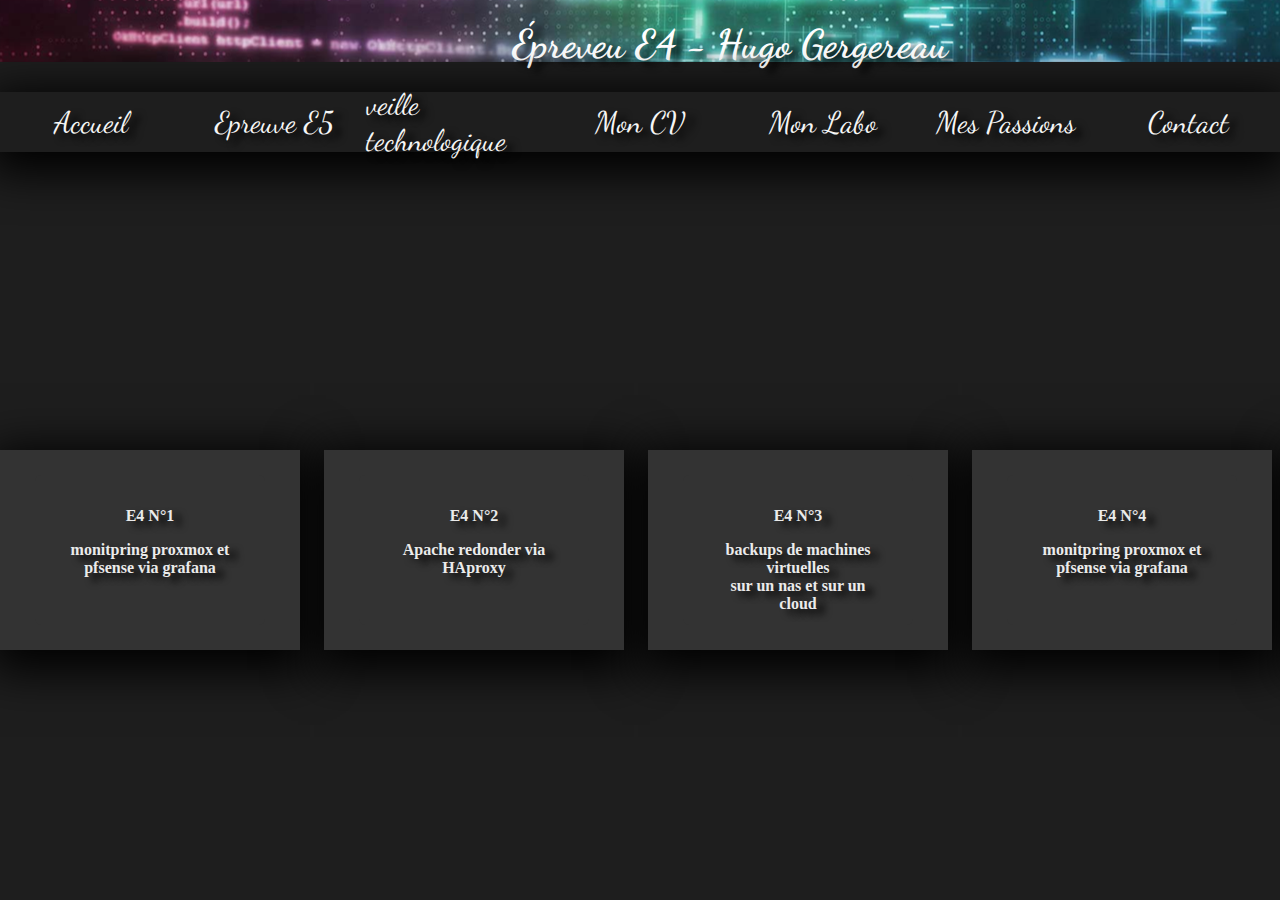
==== epreuves_e4.html @ ffa80ad7 "import-site" ====
<!DOCTYPE html>
<html lang="en">

<head>
    <meta charset="UTF-8">
    <meta http-equiv="X-UA-Compatible" content="IE=edge">
    <meta name="viewport" content="width=device-width, initial-scale=1.0">
    <title>Épreuves E4</title>
    <link rel="stylesheet" href="style.css">
    <link rel="icon" type="image/png" sizes="16x16" href="ressource/logo-site.png">
</head>

<body>
    <div class="baniere">
        <img class="image_baniere" src="ressource/baniere.png">
        <h1 class="titre1_baniere-accueil"> Épreveu E4 - Hugo Gergereau</h1>
    </div>
    <nav class="nav_menu">
        <label for="toggle">☰</label>
        <input type="checkbox" id="toggle">
        <div class="menu">
            <a class="lien" href="index.html">Accueil</a>
            <a class="lien" href="epreuves_e5.html">Epreuve E5</a>
            <a class="lien" href="#">veille technologique</a>
            <a class="lien" href="cv/cv.html">Mon CV</a>
            <a class="lien" href="#">Mon Labo</a>
            <a class="lien" href="mes_passions.html">Mes Passions</a>
            <a class="lien" href="#">Contact</a>
        </div>
    </nav>


    <div class="container_box_E4">
        <div class="card">
            <div class="face face1">
                <div class="content">
                    <i class="fab fa-windows"></i>
                    <h3 class="titre_box_E4">E4 N°1</h3>
                    <h3 class="titre_box_E4">monitpring proxmox et <br> pfsense via grafana</h3>
                </div>
            </div>
            <div class="face face2">
                <div class="content_bas">
                    <p class="text_box_E4">Une entreprise me demande, de mettre en place une solution
                        pour visualiser l’utilisation de son
                        hyperviseur (proxmox) et de son firewall (pfsense) </p>
                    <a class="download_E4" href="ressource/E4/01 - monitoring proxmox et pfsense.pdf" download
                        type="button">TÉLÉCHARGER !</a>
                </div>
            </div>
        </div>

        <div class="card">
            <div class="face face1">
                <div class="content">
                    <i class="fab fa-windows"></i>
                    <h3 class="titre_box_E4">E4 N°2</h3>
                    <h3 class="titre_box_E4"> Apache redonder via <br> HAproxy</h3>
                </div>
            </div>
            <div class="face face2">
                <div class="content_bas">
                    <p class="text_box_E4"> Une entreprise me demande de mettre en place une solution pour garder la
                        continuité de son site web qui est héberger sur un serveur web apache.</p>
                    <a class="download_E4" href="/ressource/E4/02 - redondance apache via HAproxy.pdf" download type="button">TÉLÉCHARGER !</a>
                </div>
            </div>
        </div>

        <div class="card">
            <div class="face face1">
                <div class="content">
                    <i class="fab fa-windows"></i>
                    <h3 class="titre_box_E4">E4 N°3</h3>
                    <h3 class="titre_box_E4">backups de machines virtuelles <br>sur un nas et sur un cloud</h3>
                </div>
            </div>
            <div class="face face2">
                <div class="content_bas">
                    <p class="text_box_E4"> Lorem ipsum dolor sit amet consectetur adipisicing elit. Unde ab
                        repudiandae, explicabo
                        voluptate et hic
                        cum ratione a.</p>
                    <a class="download_E4" href="#" download type="button">TÉLÉCHARGER !</a>
                </div>
            </div>
        </div>

        <div class="card">
            <div class="face face1">
                <div class="content">
                    <i class="fab fa-windows"></i>
                    <h3 class="titre_box_E4">E4 N°4</h3>
                    <h3 class="titre_box_E4">monitpring proxmox et <br> pfsense via grafana</h3>
                </div>
            </div>
            <div class="face face2">
                <div class="content_bas">
                    <p class="text_box_E4"> Lorem ipsum dolor sit amet consectetur adipisicing elit. Unde ab
                        repudiandae, explicabo
                        voluptate et hic
                        cum ratione a.</p>
                    <a class="download_E4" href="#" download type="button">TÉLÉCHARGER !</a>
                </div>
            </div>
        </div>

        <div class="card">
            <div class="face face1">
                <div class="content">
                    <i class="fab fa-windows"></i>
                    <h3 class="titre_box_E4">E4 N°5</h3>
                    <h3 class="titre_box_E4">Injection de configuration <br>de switch <br>depuis un serveur TFTP</h3>
                </div>
            </div>
            <div class="face face2">
                <div class="content_bas">
                    <p class="text_box_E4"> Suite à la demande de remplacement
                        d’un switch le nouveau switch doit être configure pour assurer son bon fonctionnement
                        pour un gain de temp la conf sera importée depuis un serveur TFTP </p>
                    <a class="download_E4" href="ressource/E4/05- injection de conf de switch par sftp.pdf" download
                        type="button">TÉLÉCHARGER !</a>
                </div>
            </div>
        </div>

        <div class="card">
            <div class="face face1">
                <div class="content">
                    <i class="fab fa-windows"></i>
                    <h3 class="titre_box_E4">E4 N°6</h3>
                    <h3 class="titre_box_E4">Ajout d'un DHCP<br>et d'un VLAN</h3>
                </div>
            </div>
            <div class="face face2">
                <div class="content_bas">
                    <p class="text_box_E4">Suite à l’arrivée des alternants dans l’entreprise
                        il faut crée un vlan et un serveur DHCP
                        pour leur donne accès au réseau de l’entreprise.</p>
                    <a class="download_E4" href="ressource/E4/06 - ajout dhcp et vlan.pdf" download
                        type="button">TÉLÉCHARGER !</a>
                </div>
            </div>
        </div>
    </div>

</body>

</html>
---- style.css ----
@import url('https://fonts.googleapis.com/css2?family=Roboto&display=swap');
@import url('https://fonts.googleapis.com/css2?family=Dancing+Script:wght@700&display=swap');
@import url('https://fonts.googleapis.com/css2?family=Kaushan+Script&display=swap');

body {
    margin: 0%;
    background-color: rgb(30, 30, 30);
    overflow-x: hidden;
}




/* --------------------------------------------MENU----------------------------------------------- */

.nav_menu {
    -webkit-animation: text-focus-in 1s cubic-bezier(0.550, 0.085, 0.680, 0.530) both;
    animation: text-focus-in 1s cubic-bezier(0.550, 0.085, 0.680, 0.530) both;
    position: absolute;
    top: 92px;
    width: 100%;
    height: 60px;
    background: rgb(30, 30, 30);
    text-shadow: black 8px 5px 7px;
    box-shadow: 0px 10px 45px 10px rgb(0, 0, 0);
    opacity: 0.96;
    z-index: 110;
}

a {
    color: white;
    text-decoration: none;
}

.menu {
    display: flex;
    justify-content: space-around;
    align-items: center;
    -webkit-animation: slide-in-right 2.5s cubic-bezier(0.250, 0.460, 0.450, 0.940) both;
    animation: slide-in-right 2.5s cubic-bezier(0.250, 0.460, 0.450, 0.940) both;

}

.menu .lien {
    width: 17%;
    display: flex;
    align-items: center;
    justify-content: center;
    height: 60px;
    text-decoration: none;
    font-family: Arial, sans-serif;
    color: white;
    font-family: 'Dancing Script', cursive;
    font-size: 30px;
}





.lien:visited {
    color: white;
    text-decoration: none;
}

nav .lien:hover {
    /* background: #5A5766 */
    color: rgb(0, 162, 255);
    border-bottom: 2px solid rgb(4, 8, 255);
    text-shadow: black 0px 0px 0px;
}


label,
#toggle {
    display: none;
}




/* --------------------------------------------FOOTER----------------------------------------------- */

.footer_page {
    -webkit-animation: slide-in-right 2.5s cubic-bezier(0.250, 0.460, 0.450, 0.940) both;
    animation: slide-in-right 2.5s cubic-bezier(0.250, 0.460, 0.450, 0.940) both;
    
    width: 100%;
    height: 200px;
    top:1020px;
    background: rgb(51, 49, 49);
    position: absolute;
    bottom: 0px;
    box-shadow: 0px 10px 45px 10px rgb(0, 0, 0);
    z-index: 100;
    margin-bottom: 0%;

}

.footer3 {
    margin-top: 200px;
    width: 100%;
    height: 200px;
    background: rgb(51, 49, 49);
    position: relative;
    bottom: 0px;
    box-shadow: 0px 10px 45px 10px rgb(0, 0, 0);
    z-index: 100;

}

.contianer-footer {
    position: relative;
    top: 50px;
    width: 900px;
    display: flex;
    left: 55%;
    transform: translate(-50%);

}

.lien-footer {
    text-decoration: none;
    font-size: 20px;
    color: #ffffff;
    font-family: 'Roboto', sans-serif;
    text-shadow: black 0.5em 0.5em 0.5em;
}

.lien-footer:hover {
    color: rgb(0, 162, 255);
    text-shadow: black 0px 0px 0px;


}


.copyright {
    display: flex;
    position: absolute;
    bottom: 15%;
    left: 50%;
    transform: translate(-50%);
    font-size: 18px;
    color: white;

}

hr {

    border: 2px solid rgb(28, 68, 156);

}

.bar {
    background: rgb(28, 68, 156);
    width: 2px;
    height: 20px;
    margin-left: 10px;
    margin-right: 10px;
}





/* ------------------------------------------RESPONSIVE---------------------------------------------- */
@media all and (max-width: 991px) {

    /* ------------------------------MENU--------------------------------------------------------------- */
    nav {
        height: 60px;
        width: 100%;
        z-index: 100;

    }

    nav .menu {
        -webkit-animation: slide-in-right 1s cubic-bezier(0.250, 0.460, 0.450, 0.940) both;
        animation: slide-in-right 1s cubic-bezier(0.250, 0.460, 0.450, 0.940) both;
        flex-direction: column;
        background: rgba(30, 30, 30, 0.95);
        margin-top: 6px;
        height: 250px;
        box-shadow: 0px 10px 10px black;

    }

    nav .menu .lien {
        width: 100%;

    }

    label {
        width: 30px;
        display: flex;
        justify-content: center;
        align-items: center;
        margin: 0 auto;
        font-size: 40px;
        color: white;
        cursor: pointer;

    }

    #toggle:checked+.menu {
        display: flex;
    }
}



/* --------------------------------------------ACCUEIL----------------------------------------------- */

.baniere {
    -webkit-animation: text-focus-in 1s cubic-bezier(0.550, 0.085, 0.680, 0.530) both;
    animation: text-focus-in 1s cubic-bezier(0.550, 0.085, 0.680, 0.530) both;
    background: no-repeat url("ressource/baniere.png");
    margin-top: 0%;
    width: 100%;
    height: 15%;
    z-index: 100;


}

.image_baniere {
    position: absolute;
    overflow: hidden;
    margin-top: -16%;
    width: 100%;
    text-shadow: black 0.1em 0.1em 0.2em;
    z-index: -1;
}

.titre1_baniere-accueil {
    position: absolute;
    margin-top: 20px;
    color: white;
    text-shadow: black 8px 5px 7px;
    margin-left: 40%;
    font-size: 40px;
    font-family: 'Dancing Script', cursive;

}



.image_accueil {

    -webkit-animation: slide-in-right 1s cubic-bezier(0.250, 0.460, 0.450, 0.940) both;
    animation: slide-in-right 1s cubic-bezier(0.250, 0.460, 0.450, 0.940) both;
    position: absolute;
    width: 24%;
    height: auto;
    left: 74%;
    border-radius: 15px !important;
    border: black solid 1px;
    box-shadow: rgb(0, 0, 0) 10px 10px 10px;
    top: 250px;
    margin-top: 0%;

}

.titre1_accueil {
    -webkit-animation: text-focus-in 1s cubic-bezier(0.550, 0.085, 0.680, 0.530) both;
    animation: text-focus-in 1s cubic-bezier(0.550, 0.085, 0.680, 0.530) both;
    position: absolute;
    color: white;
    text-shadow: black 8px 5px 7px;
    top: 250px;
    left: 50px;
    margin-top: 0%;
    font-family: 'Roboto', sans-serif;
    font-size: 45px;
}


.titre2_accueil {
    -webkit-animation: text-focus-in 1s cubic-bezier(0.550, 0.085, 0.680, 0.530) both;
    animation: text-focus-in 1s cubic-bezier(0.550, 0.085, 0.680, 0.530) both;
    position: absolute;
    color: white;
    text-shadow: black 8px 5px 7px;
    top: 350px;
    left: 50px;
    margin-top: 0%;
    height: 350px;
    width: 1280px;
    font-family: 'Roboto', sans-serif;
}


.titre_liste_accueil {
    -webkit-animation: text-focus-in 1s cubic-bezier(0.550, 0.085, 0.680, 0.530) both;
    animation: text-focus-in 1s cubic-bezier(0.550, 0.085, 0.680, 0.530) both;
    position: absolute;
    color: white;
    text-shadow: black 8px 5px 7px;
    top: 615px;
    left: 50px;
    margin-top: 0%;
    height: 350px;
    width: 1280px;
    font-family: 'Roboto', sans-serif;
    font-size: 20px;

}


.liste_accueil {
    -webkit-animation: text-focus-in 1s cubic-bezier(0.550, 0.085, 0.680, 0.530) both;
    animation: text-focus-in 1s cubic-bezier(0.550, 0.085, 0.680, 0.530) both;
    position: absolute;
    color: white;
    text-shadow: black 8px 5px 7px;
    top: 670px;
    left: 120px;
    margin-top: 0%;
    height: 350px;
    width: 1280px;
    font-size: 18px;
    font-family: 'Roboto', sans-serif;

}

.lien_liste_accueil:hover {
    color: rgb(0, 162, 255);
    text-shadow: black 0px 0px 0px;
}

.fin_liste_accueil {
    -webkit-animation: text-focus-in 1s cubic-bezier(0.550, 0.085, 0.680, 0.530) both;
    animation: text-focus-in 1s cubic-bezier(0.550, 0.085, 0.680, 0.530) both;
    position: absolute;
    color: white;
    text-shadow: black 8px 5px 7px;
    top: 860px;
    left: 1400px;
    margin-top: 0%;
    height: 350px;
    width: 1280px;
    font-family: 'Roboto', sans-serif;
    font-size: 30px;

}

/* ----------------------------------------------
 * Generated by Animista on 2022-2-3 12:6:0
 * Licensed under FreeBSD License.
 * See http://animista.net/license for more info. 
 * w: http://animista.net, t: @cssanimista
 * ---------------------------------------------- */

/**
 * ----------------------------------------
 * animation slide-in-right
 * ----------------------------------------
 */

@-webkit-keyframes slide-in-right {
    0% {
        -webkit-transform: translateX(1000px);
        transform: translateX(1000px);
        opacity: 0;
    }

    100% {
        -webkit-transform: translateX(0);
        transform: translateX(0);
        opacity: 1;
    }
}

@keyframes slide-in-right {
    0% {
        -webkit-transform: translateX(1000px);
        transform: translateX(1000px);
        opacity: 0;
    }

    100% {
        -webkit-transform: translateX(0);
        transform: translateX(0);
        opacity: 1;
    }
}

/* ----------------------------------------------
 * Generated by Animista on 2022-2-3 12:3:31
 * Licensed under FreeBSD License.
 * See http://animista.net/license for more info. 
 * w: http://animista.net, t: @cssanimista
 * ---------------------------------------------- */

/**
 * ----------------------------------------
 * animation text-focus-in
 * ----------------------------------------
 */

@-webkit-keyframes text-focus-in {
    0% {
        -webkit-filter: blur(12px);
        filter: blur(12px);
        opacity: 0;
    }

    100% {
        -webkit-filter: blur(0px);
        filter: blur(0px);
        opacity: 1;
    }
}

@keyframes text-focus-in {
    0% {
        -webkit-filter: blur(12px);
        filter: blur(12px);
        opacity: 0;
    }

    100% {
        -webkit-filter: blur(0px);
        filter: blur(0px);
        opacity: 1;
    }
}



/* --------------------------------------------Épreuve E4----------------------------------------------- */









.container_box_E4 {
    -webkit-animation: text-focus-in 1s cubic-bezier(0.550, 0.085, 0.680, 0.530) both;
    animation: text-focus-in 1s cubic-bezier(0.550, 0.085, 0.680, 0.530) both;
    top: 400px;
    width: 1920px;
    position: absolute;
    display: flex;
    justify-content: space-between;
    flex-wrap: wrap;


}

.card {
    position: relative;
    margin-top: -50px;

}

.face {
    width: 300px;
    height: 200px;
    transition: .8s;

}

.face1 {

    position: relative;
    background: #333;
    display: flex;
    justify-content: center;
    align-content: center;
    align-items: center;
    z-index: 1;
    transform: translateY(100px);
    background-image: url("/ressource/bk2.gif");

}

.card:hover .face.face1 {
    background-image: url("/ressource/bk2.png");
    transform: translateY(0);
    box-shadow:
        inset 0 0 2px whitesmoke,
        inset -10px 0 40px #f0f,
        inset -10px 0 40px #0ff,
        inset 10px 0 100px #f0f,
        inset -10px 0 100px #0ff,
        0 0 50px #fff,
        -10px 0 40px #f0f,
        -10px 0 40px #0ff;
    background-image: url("/ressource/bk2.png");
}


.face.face1 .content {
    opacity: 0.90;
    transition: 0.5s;
    text-align: center;
    background-color: #333;
    
}

.card:hover .face.face1 .content {
    opacity: 1;
    background-color: #333;
    
}

.face.face1 .content i {
    font-size: 3em;
    display: inline-block;
}

.content {
    background-color: rgb(30, 30, 30);
    height: 150px;
    width: 230px;
}

.face.face1 .titre_box_E4 {
    font-size: 1em;
    color: rgb(255, 255, 255);
    text-align: center;
    text-shadow: black 8px 5px 7px;

}

.titre_box_E4 {
    position: relative;
    top: -22px;
}

.face.face1 .content .download_E4 {
    transition: .5s;


}

.face.face2 {
    position: relative;
    background-color: rgb(30, 30, 30);
    display: flex;
    align-items: center;
    justify-content: center;
    padding: 20px;
    box-sizing: border-box;
    box-shadow: 0px 10px 45px 10px rgb(0, 0, 0);
    transform: translateY(-100px);


}

.card:hover .face.face2 {
    transform: translateY(0);

}

.content_bas .text_box_E4 {
    font-size: 18px;
    margin: 0;
    padding: 0;
    color: rgb(255, 255, 255);
}

.download_E4 {
    color: rgb(255, 255, 255);
}

.download_E4 {
    text-decoration: none;
    color: black;
    box-sizing: border-box;
    outline: 1px dashed #333;
    padding: 10px;
    margin: 15px 0 0;
    display: inline-block;

}

.download_E4:hover {
    background: #333;
    color: rgb(0, 162, 255);
    box-shadow: inset 0px 0px 10px rgba(0, 0, 0, 0.5);
}




/* --------------------------------------------Épreuves E5----------------------------------------------- */








.container_box_E5 {
    -webkit-animation: text-focus-in 1s cubic-bezier(0.550, 0.085, 0.680, 0.530) both;
    animation: text-focus-in 1s cubic-bezier(0.550, 0.085, 0.680, 0.530) both;
    top: 400px;
    width: 800px;
    position: absolute;
    display: flex;
    justify-content: space-between;
    flex-wrap: wrap;
    left: 30%;
    top: 250px;


}

.card_E5 {
    position: relative;
    margin-top: -50px;

}

.face_E5 {
    width: 300px;
    height: 200px;
    transition: .8s;

}

.face1_E5 {

    position: relative;
    background: #333;
    display: flex;
    justify-content: center;
    align-content: center;
    align-items: center;
    z-index: 1;
    transform: translateY(100px);
    background-image: url("/ressource/bk2.gif");

}

.card_E5:hover .face_E5.face1_E5 {
    background-image: url("#");
    transform: translateY(0);
    box-shadow:
        inset 0 0 2px whitesmoke,
        inset -10px 0 40px #f0f,
        inset -10px 0 40px #0ff,
        inset 10px 0 100px #f0f,
        inset -10px 0 100px #0ff,
        0 0 50px #fff,
        -10px 0 40px #f0f,
        -10px 0 40px #0ff;
}

.face_E5.face1_E5 .content_E5 {
    opacity: 0.90;
    transition: 0.5s;
    text-align: center;
    background-color: #333;

}

.card_E5:hover .face_E5.face1_E5 .content_E5 {
    opacity: 1;
    background-color: #333;
}

.face_E5.face1_E5 .content_E5 i {
    font-size: 3em;
    display: inline-block;
}

.content_E5 {
    background-color: rgb(30, 30, 30);
    height: 150px;
    width: 200px;
    border-radius: 5px;
}

.face_E5.face1_E5 .titre_box_E5 {
    font-size: 1em;
    color: rgb(255, 255, 255);
    text-align: center;
    text-shadow: black 8px 5px 7px;

}

.titre_box_E5 {
    position: relative;

}

.face_E5.face1_E5 .content_E5 .download_E5 {
    transition: .5s;


}

.face_E5.face2_E5 {
    position: relative;
    background-color: rgb(30, 30, 30);
    display: flex;
    align-items: center;
    justify-content: center;
    padding: 20px;
    box-sizing: border-box;
    box-shadow: 0px 10px 45px 10px rgb(0, 0, 0);
    transform: translateY(-100px);


}

.card_E5:hover .face_E5.face2_E5 {
    transform: translateY(0);

}

.content_bas_E5 .text_box_E5 {
    font-size: 18px;
    margin: 0;
    padding: 0;
    color: rgb(255, 255, 255);
}

.download_E5 {
    color: rgb(255, 255, 255);
}

.download_E5 {
    text-decoration: none;
    color: black;
    box-sizing: border-box;
    outline: 1px dashed #333;
    padding: 10px;
    margin: 15px 0 0;
    display: inline-block;

}

.download_E5:hover {
    background: #333;
    color: rgb(0, 162, 255);
    box-shadow: inset 0px 0px 10px rgba(0, 0, 0, 0.5);
}







/* --------------------------------------------ACCUEIL----------------------------------------------- */



/* --------------------------------------------MON CV----------------------------------------------- */

.nav_cv {
    -webkit-animation: text-focus-in 1s cubic-bezier(0.550, 0.085, 0.680, 0.530) both;
    animation: text-focus-in 1s cubic-bezier(0.550, 0.085, 0.680, 0.530) both;
    position: absolute;
    width: 45%;
    height: 60px;
    top: 5%;
    left: 53%;
    background: rgb(30, 30, 30);
    text-shadow: black 8px 5px 7px;

    opacity: 0.96;
    z-index: 100;
}

a {
    color: white;
    text-decoration: none;
}

.menu_cv {
    display: flex;
    justify-content: space-around;
    align-items: center;
    -webkit-animation: slide-in-right 2.5s cubic-bezier(0.250, 0.460, 0.450, 0.940) both;
    animation: slide-in-right 2.5s cubic-bezier(0.250, 0.460, 0.450, 0.940) both;

}

.menu_cv .lien_cv {
    width: 17%;
    display: flex;
    align-items: center;
    justify-content: center;
    height: 60px;
    text-decoration: none;
    font-family: Arial, sans-serif;
    color: white;
    font-family: 'Dancing Script', cursive;
    font-size: 30px;
}

.lien_cv:visited {
    color: white;
    text-decoration: none;
}

nav .lien_cv:hover {
    /* background: #5A5766 */
    color: rgb(0, 162, 255);
    text-shadow: black 0px 0px 0px;
}


.nom_cv {
    background-image: url('../ressource/bk2.gif');
    background-size: cover;
    background-clip: text;
    -webkit-background-clip: text;
    color: transparent;
    position: absolute;

    /* text-shadow: black 8px 5px 7px; */
    font-size: 30px;
    left: 20px;
    top: 6.5%;
    margin: 0;
}

.titre_a_propos_cv {
    position: absolute;
    color: white;
    text-shadow: black 8px 5px 7px;
    font-size: 30px;
    left: 150px;
    top: 35%;
    margin: 0;
}


.a_propos_cv {
    position: absolute;
    height: 25%;
    width: 45%;
    font-size: 30px;
    left: 20px;
    top: 40%;
    margin: 0;
    color: white;
    text-shadow: black 8px 5px 7px;
}

.liste1_a_propos_cv {
    position: absolute;
    color: rgb(0, 162, 255);
    text-shadow: black 8px 5px 7px;
    font-size: 30px;
    left: 20px;
    top: 59%;
    margin: 0%;
}

/* .puce_liste_a_propos_cv{
    
    position: absolute;
    color: white;
    text-shadow: black 8px 5px 7px;
    font-size: 30px;
    left: 20px;
    top: 350%;
    margin: 0;
} */

.liste2_a_propos_cv {

    position: absolute;
    color: white;
    text-shadow: black 8px 5px 7px;
    font-size: 30px;
    left: 80px;
    top: 59%;
    margin-top: 0%;
}

.contenu_liste_a_propos_cv {

    color: white;
    text-shadow: black 8px 5px 7px;
    font-size: 30px;
    margin-top: 6%;
}





















/* ---------------------------------------------FORMATION----------------------------------------------- */






* {
    box-sizing: border-box;

}



/* The actual timeline (the vertical ruler) */
.timeline {
    position: relative;
    max-width: 1200px;
    height: 919px;
    margin: 0 auto;
}

/* The actual timeline (the vertical ruler) */
.timeline::after {
    content: '';
    position: absolute;
    width: 6px;
    background-color: white;
    top: 0;
    bottom: 0;
    left: 50%;
    margin-left: -3px;
}

/* Container around content */
.container {
    top: 250px;
    padding: 10px 40px;
    position: relative;
    background-color: inherit;

    width: 50%;
}

/* The circles on the timeline */
.container::after {
    content: '';
    position: absolute;
    width: 25px;
    height: 25px;
    right: -17px;
    background-color: white;
    border: 4px solid rgb(0, 162, 255);
    top: 15px;
    border-radius: 50%;
    z-index: 1;

}

/* Place the container to the left */
.left {
    left: 0;
}

/* Place the container to the right */
.right {
    left: 50%;
}

/* Add arrows to the left container (pointing right) */
.left::before {
    content: " ";
    height: 0;
    position: absolute;
    top: 22px;
    width: 0;
    z-index: 1;
    right: 30px;
    border: medium solid white;
    border-width: 10px 0 10px 10px;
    border-color: transparent transparent transparent rgb(0, 162, 255);
}

/* Add arrows to the right container (pointing left) */
.right::before {
    content: " ";
    height: 0;
    position: absolute;
    top: 22px;
    width: 0;
    z-index: 1;
    left: 30px;
    border: medium solid white;
    border-width: 10px 10px 10px 0;
    border-color: transparent rgb(0, 162, 255) transparent transparent;
}

/* Fix the circle for containers on the right side */
.right::after {
    left: -16px;

}

/* The actual content */
.content {
    padding: 20px 30px;
    background-color: white;
    border-color: rgb(0, 162, 255);
    position: relative;
    border-radius: 6px;

}

/* Media queries - Responsive timeline on screens less than 600px wide */
@media screen and (max-width: 600px) {

    /* Place the timelime to the left */
    .timeline::after {
        left: 31px;
    }

    /* Full-width containers */
    .container {
        width: 100%;
        padding-left: 70px;
        padding-right: 25px;
    }

    /* Make sure that all arrows are pointing leftwards */
    .container::before {
        left: 60px;
        border: medium solid white;
        border-width: 10px 10px 10px 0;
        border-color: transparent white transparent transparent;
    }

    /* Make sure all circles are at the same spot */
    .left::after,
    .right::after {
        left: 15px;
    }

    /* Make all right containers behave like the left ones */
    .right {
        left: 0%;
    }
}


/* --------------------------------------------EXPERIENCE----------------------------------------------- */

* {
    box-sizing: border-box;
}



/* The actual timeline (the vertical ruler) */
.timeline2 {

    position: relative;
    max-width: 1300px;
    margin: 0 auto;
    height: 1200px;
}

/* The actual timeline (the vertical ruler) */
.timeline2::after {
    content: '';
    position: absolute;
    width: 6px;
    background-color: white;
    top: 0;
    bottom: 0;
    left: 50%;
    margin-left: -3px;
}

/* Container around content */
.container2 {
    top: 200px;
    padding: 10px 40px;
    position: relative;
    background-color: inherit;
    width: 50%;
}

/* The circles on the timeline */
.container2::after {
    content: '';
    position: absolute;
    width: 25px;
    height: 25px;
    right: -17px;
    background-color: white;
    border: 4px solid #FF9F55;
    top: 15px;
    border-radius: 50%;
    z-index: 1;
}

/* Place the container to the left */
.left2 {
    left: 0;
}

/* Place the container to the right */
.right2 {
    left: 50%;
}

/* Add arrows to the left container (pointing right) */
.left2::before {
    content: " ";
    height: 0;
    position: absolute;
    top: 22px;
    width: 0;
    z-index: 1;
    right: 30px;
    border: medium solid white;
    border-width: 10px 0 10px 10px;
    border-color: transparent transparent transparent white;
}

/* Add arrows to the right container (pointing left) */
.right2::before {
    content: " ";
    height: 0;
    position: absolute;
    top: 22px;
    width: 0;
    z-index: 1;
    left: 30px;
    border: medium solid white;
    border-width: 10px 10px 10px 0;
    border-color: transparent white transparent transparent;
}

/* Fix the circle for containers on the right side */
.right2::after {
    left: -16px;
}

/* The actual content */
.content2 {
    padding: 20px 30px;
    background-color: white;
    position: relative;
    border-radius: 6px;
}

/* Media queries - Responsive timeline on screens less than 600px wide */
@media screen and (max-width: 600px) {

    /* Place the timelime to the left */
    .timeline2::after {
        left: 31px;
    }

    /* Full-width containers */
    .container2 {
        width: 100%;
        padding-left: 70px;
        padding-right: 25px;
    }

    /* Make sure that all arrows are pointing leftwards */
    .container2::before {
        left: 60px;
        border: medium solid white;
        border-width: 10px 10px 10px 0;
        border-color: transparent white transparent transparent;
    }

    /* Make sure all circles are at the same spot */
    .left2::after,
    .right2::after {
        left: 15px;
    }

    /* Make all right containers behave like the left ones */
    .right2 {
        left: 0%;
    }
}

/* --------------------------------------------Mes PASSIONS----------------------------------------------- */

.titre1_baniere_mes_passions {
    position: absolute;
    margin-top: 20px;
    color: white;
    text-shadow: black 8px 5px 7px;
    margin-left: 40%;
    font-size: 40px;
    font-family: 'Dancing Script', cursive;

}

.titre_passion1 {
    -webkit-animation: text-focus-in 1s cubic-bezier(0.550, 0.085, 0.680, 0.530) both;
    animation: text-focus-in 1s cubic-bezier(0.550, 0.085, 0.680, 0.530) both;
    position: absolute;
    font-family: 'Kaushan Script', cursive;
    font-size: 60px;
    margin-left: 32%;
    top: 170px;
    color: white;
    text-shadow: black 8px 5px 7px;
}

.gif_photo {
    -webkit-animation: text-focus-in 1s cubic-bezier(0.550, 0.085, 0.680, 0.530) both;
    animation: text-focus-in 1s cubic-bezier(0.550, 0.085, 0.680, 0.530) both;
    position: absolute;
    margin-left: 57%;
    top: 100px;

}



.image {
    width: 360px;
    height: 360px;
}

.slider {
    -webkit-animation: text-focus-in 3s cubic-bezier(0.550, 0.085, 0.680, 0.530) both;
    animation: text-focus-in 3s cubic-bezier(0.550, 0.085, 0.680, 0.530) both;
    position: absolute;
    top: 400px;
    width: 2520px;
    height: 360px;
    overflow: hidden;
}

.slides {
    width: calc(360px * 16);
    animation: glisse2 100s infinite;
}

.slide {
    float: left;
    height: 360px;
    width: 360px;
}

@keyframes glisse2 {
    0% {
        transform: translateX(0);
    }

    6.25% {
        transform: translateX(-360px);
    }

    12.5% {
        transform: translateX(-720px);
    }

    18.75% {
        transform: translateX(-1080px);
    }

    25% {
        transform: translateX(-1440px);
    }

    31.25% {
        transform: translateX(-1800px);
    }

    37% {
        transform: translateX(-2160px);
    }

    43.75% {
        transform: translateX(-2520px);
    }

    50% {
        transform: translateX(-2520px);
    }

    56.25% {
        transform: translateX(-2160px);
    }

    62.5% {
        transform: translateX(-1800px);
    }

    68.75% {
        transform: translateX(-1440px);
    }

    75% {
        transform: translateX(-1080px);
    }

    81.25% {
        transform: translateX(-720px);
    }

    87.5% {
        transform: translateX(-360px);
    }

    100% {
        transform: translateX(0px);
    }
}



/* 
.titre_passion2 {
    -webkit-animation: text-focus-in 1s cubic-bezier(0.550, 0.085, 0.680, 0.530) both;
    animation: text-focus-in 1s cubic-bezier(0.550, 0.085, 0.680, 0.530) both;
    position: absolute;
    font-family: 'Kaushan Script', cursive;
    font-size: 60px;
    margin-left: 45%;
    top: 650px;
    color: white;
    text-shadow: black 8px 5px 7px;
}

.gif_photo2 {
    -webkit-animation: text-focus-in 1s cubic-bezier(0.550, 0.085, 0.680, 0.530) both;
    animation: text-focus-in 1s cubic-bezier(0.550, 0.085, 0.680, 0.530) both;
    position: absolute;
    margin-left: 57%;
    top: 50px;

}

.slider2 {
    -webkit-animation: text-focus-in 3s cubic-bezier(0.550, 0.085, 0.680, 0.530) both;
    animation: text-focus-in 3s cubic-bezier(0.550, 0.085, 0.680, 0.530) both;
    position: absolute;
    top: 500px;
    width: 2520px;
    height: 360px;
    overflow: hidden;
}

.slides2 {
    width: calc(360px * 16);
    animation: glisse2 100s infinite;
}

.slide2 {
    float: left;
    height: 360px;
    width: 360px;
}

@keyframes glisse2 {
    0% {
        transform: translateX(0);
    }

    6.25% {
        transform: translateX(-360px);
    }

    12.5% {
        transform: translateX(-720px);
    }

    18.75% {
        transform: translateX(-1080px);
    }

    25% {
        transform: translateX(-1440px);
    }

    31.25% {
        transform: translateX(-1800px);
    }

    37% {
        transform: translateX(-2160px);
    }

    43.75% {
        transform: translateX(-2520px);
    }

    50% {
        transform: translateX(-2520px);
    }

    56.25% {
        transform: translateX(-2160px);
    }

    62.5% {
        transform: translateX(-1800px);
    }

    68.75% {
        transform: translateX(-1440px);
    }

    75% {
        transform: translateX(-1080px);
    }

    81.25% {
        transform: translateX(-720px);
    }

    87.5% {
        transform: translateX(-360px);
    }

    100% {
        transform: translateX(0px);
    }
} */
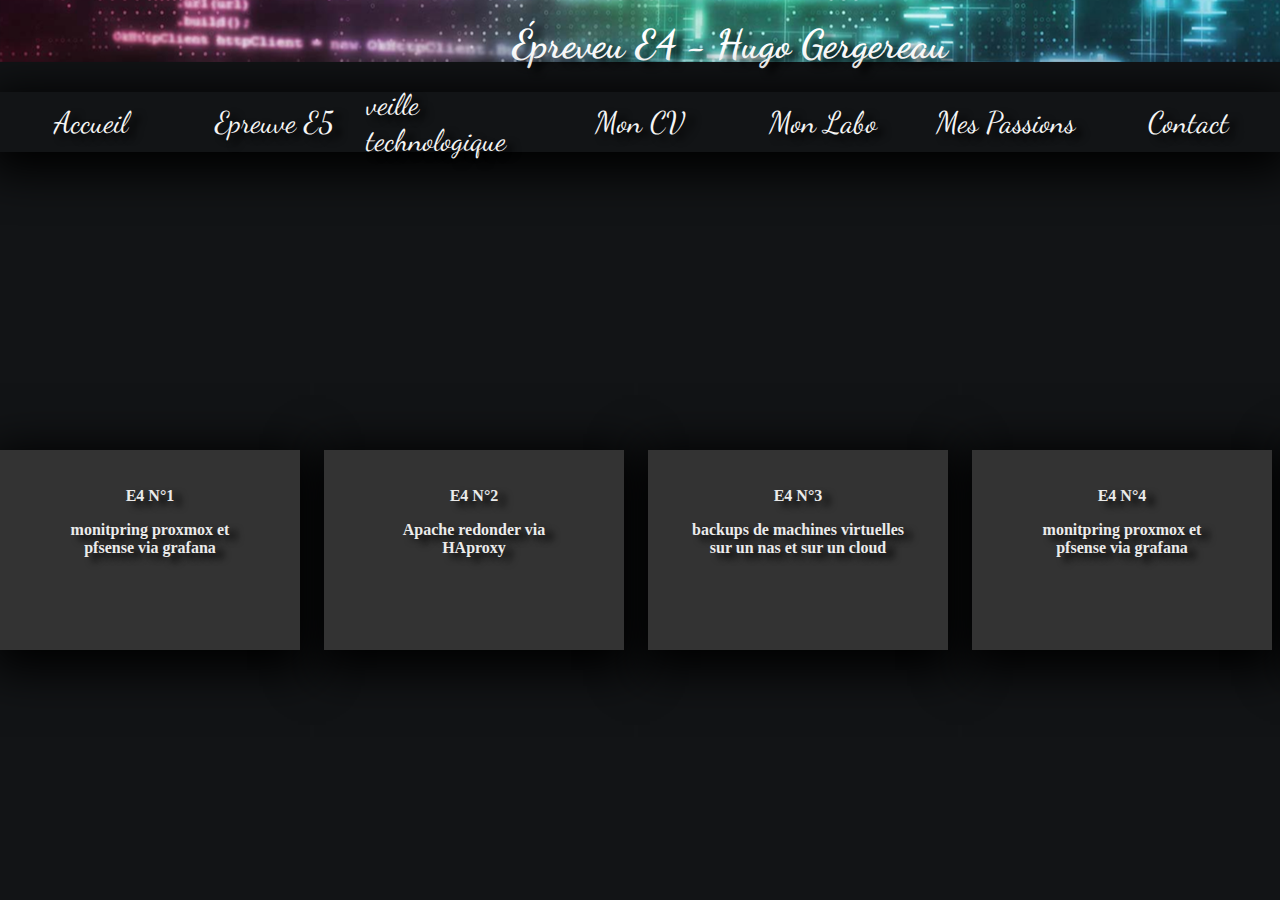
==== commit 7986e74e: "changement bug menu + add page manquaute" ====
--- a/epreuves_e4.html
+++ b/epreuves_e4.html
@@ -21,11 +21,11 @@
         <div class="menu">
             <a class="lien" href="index.html">Accueil</a>
             <a class="lien" href="epreuves_e5.html">Epreuve E5</a>
-            <a class="lien" href="#">veille technologique</a>
-            <a class="lien" href="cv/cv.html">Mon CV</a>
-            <a class="lien" href="#">Mon Labo</a>
+            <a class="lien" href="veille_technologique.html">veille technologique</a>
+            <a class="lien" href="cv.html">Mon CV</a>
+            <a class="lien" href="mon_labo.html">Mon Labo</a>
             <a class="lien" href="mes_passions.html">Mes Passions</a>
-            <a class="lien" href="#">Contact</a>
+            <a class="lien" href="contact.html">Contact</a>
         </div>
     </nav>
 
--- a/style.css
+++ b/style.css
@@ -4,7 +4,7 @@
 
 body {
     margin: 0%;
-    background-color: rgb(30, 30, 30);
+    background-color: rgb(18, 20, 22);
     overflow-x: hidden;
 }
 
@@ -20,7 +20,7 @@
     top: 92px;
     width: 100%;
     height: 60px;
-    background: rgb(30, 30, 30);
+    background: rgb(18, 20, 22);
     text-shadow: black 8px 5px 7px;
     box-shadow: 0px 10px 45px 10px rgb(0, 0, 0);
     opacity: 0.96;
@@ -84,11 +84,11 @@
 .footer_page {
     -webkit-animation: slide-in-right 2.5s cubic-bezier(0.250, 0.460, 0.450, 0.940) both;
     animation: slide-in-right 2.5s cubic-bezier(0.250, 0.460, 0.450, 0.940) both;
-    
+
     width: 100%;
     height: 200px;
-    top:1020px;
-    background: rgb(51, 49, 49);
+    top: 1020px;
+    background: rgb(18, 20, 22);
     position: absolute;
     bottom: 0px;
     box-shadow: 0px 10px 45px 10px rgb(0, 0, 0);
@@ -500,13 +500,13 @@
     transition: 0.5s;
     text-align: center;
     background-color: #333;
-    
+
 }
 
 .card:hover .face.face1 .content {
     opacity: 1;
     background-color: #333;
-    
+
 }
 
 .face.face1 .content i {
@@ -751,8 +751,169 @@
 
 
 
-/* --------------------------------------------ACCUEIL----------------------------------------------- */
-
+/* --------------------------------------------veille technologique----------------------------------------------- */
+.titre1_baniere-veille-technologique {
+    position: absolute;
+    margin-top: 20px;
+    color: white;
+    text-shadow: black 8px 5px 7px;
+    margin-left: 35%;
+    font-size: 40px;
+    font-family: 'Dancing Script', cursive;
+
+}
+
+
+
+
+
+
+.container_box_veille-technologique {
+    -webkit-animation: text-focus-in 1s cubic-bezier(0.550, 0.085, 0.680, 0.530) both;
+    animation: text-focus-in 1s cubic-bezier(0.550, 0.085, 0.680, 0.530) both;
+    top: 400px;
+    width: 800px;
+    position: absolute;
+    display: flex;
+    justify-content: space-between;
+    flex-wrap: wrap;
+    left: 30%;
+    top: 250px;
+
+
+}
+
+.card_veille-technologique {
+    position: relative;
+    margin-top: -50px;
+
+}
+
+.face_veille-technologique {
+    width: 300px;
+    height: 200px;
+    transition: .8s;
+
+}
+
+.face1_veille-technologique {
+
+    position: relative;
+    background: #333;
+    display: flex;
+    justify-content: center;
+    align-content: center;
+    align-items: center;
+    z-index: 1;
+    transform: translateY(100px);
+    background-image: url("/ressource/bk2.gif");
+
+}
+
+.card_veille-technologique:hover .face_veille-technologique.face1_veille-technologique {
+    background-image: url("#");
+    transform: translateY(0);
+    box-shadow:
+        inset 0 0 2px whitesmoke,
+        inset -10px 0 40px #f0f,
+        inset -10px 0 40px #0ff,
+        inset 10px 0 100px #f0f,
+        inset -10px 0 100px #0ff,
+        0 0 50px #fff,
+        -10px 0 40px #f0f,
+        -10px 0 40px #0ff;
+}
+
+.face_veille-technologique.face1_veille-technologique .content_veille-technologique {
+    opacity: 0.90;
+    transition: 0.5s;
+    text-align: center;
+    background-color: #333;
+
+}
+
+.card_veille-technologique:hover .face_veille-technologique.face1_veille-technologique .content_veille-technologique {
+    opacity: 1;
+    background-color: #333;
+}
+
+.face_veille-technologique.face1_veille-technologique .content_veille-technologique i {
+    font-size: 3em;
+    display: inline-block;
+}
+
+.content_veille-technologique {
+    background-color: rgb(30, 30, 30);
+    height: 150px;
+    width: 200px;
+    border-radius: 5px;
+}
+
+.face_veille-technologique.face1_veille-technologique .titre_box_veille-technologique {
+    font-size: 1em;
+    color: rgb(255, 255, 255);
+    text-align: center;
+    text-shadow: black 8px 5px 7px;
+
+}
+
+.titre_box_veille-technologique {
+    position: relative;
+
+}
+
+.face_veille-technologique.face1_veille-technologique .content_veille-technologique .download_veille-technologique {
+    transition: .5s;
+
+
+}
+
+.face_veille-technologique.face2_veille-technologique {
+    position: relative;
+    background-color: rgb(30, 30, 30);
+    display: flex;
+    align-items: center;
+    justify-content: center;
+    padding: 20px;
+    box-sizing: border-box;
+    box-shadow: 0px 10px 45px 10px rgb(0, 0, 0);
+    transform: translateY(-100px);
+
+
+}
+
+.card_veille-technologique:hover .face_veille-technologique.face2_veille-technologique {
+    transform: translateY(0);
+
+}
+
+.content_bas_veille-technologique .text_box_veille-technologique {
+    font-size: 18px;
+    margin: 0;
+    padding: 0;
+    color: rgb(255, 255, 255);
+}
+
+.download_veille-technologique {
+    color: rgb(255, 255, 255);
+}
+
+.download_veille-technologique {
+    text-decoration: none;
+    color: black;
+    box-sizing: border-box;
+    outline: 1px dashed #333;
+    padding: 10px;
+    margin: 15px 0 0;
+    display: inline-block;
+
+}
+
+.download_veille-technologique:hover {
+    background: #333;
+    color: rgb(0, 162, 255);
+    box-shadow: inset 0px 0px 10px rgba(0, 0, 0, 0.5);
+}
 
 
 /* --------------------------------------------MON CV----------------------------------------------- */
@@ -765,7 +926,7 @@
     height: 60px;
     top: 5%;
     left: 53%;
-    background: rgb(30, 30, 30);
+    background: rgb(18, 20, 22);
     text-shadow: black 8px 5px 7px;
 
     opacity: 0.96;
@@ -1013,7 +1174,7 @@
 }
 
 /* The actual content */
-.content {
+.content_formation {
     padding: 20px 30px;
     background-color: white;
     border-color: rgb(0, 162, 255);
@@ -1104,7 +1265,7 @@
     height: 25px;
     right: -17px;
     background-color: white;
-    border: 4px solid #FF9F55;
+    border: 4px solid rgb(0, 162, 255);
     top: 15px;
     border-radius: 50%;
     z-index: 1;
@@ -1129,9 +1290,9 @@
     width: 0;
     z-index: 1;
     right: 30px;
-    border: medium solid white;
+    border: medium solid rgb(0, 162, 255);
     border-width: 10px 0 10px 10px;
-    border-color: transparent transparent transparent white;
+    border-color: transparent transparent transparent rgb(0, 162, 255);
 }
 
 /* Add arrows to the right container (pointing left) */
@@ -1143,9 +1304,9 @@
     width: 0;
     z-index: 1;
     left: 30px;
-    border: medium solid white;
+    border: medium solid rgb(0, 162, 255);
     border-width: 10px 10px 10px 0;
-    border-color: transparent white transparent transparent;
+    border-color: transparent rgb(0, 162, 255) transparent transparent;
 }
 
 /* Fix the circle for containers on the right side */
